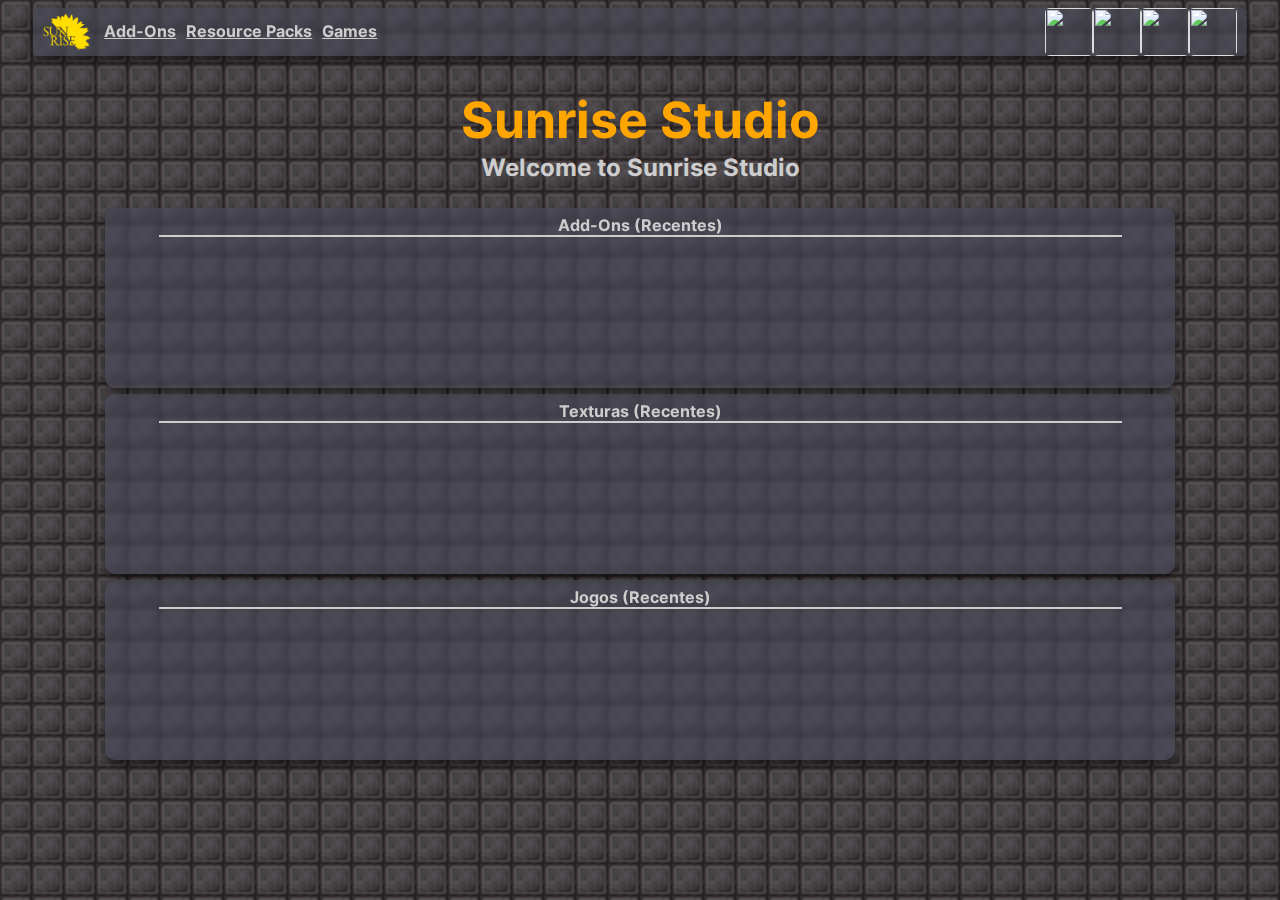
==== docs/index.html @ d6198818 "Update Commit" ====
<html>
  <head>
    <meta charset="UTF-8">
    <meta name="viewport" content="width=device-width,initial-scale=1" />
    <title>Teste</title>
  </head>
  <link href="styles/default.css" rel="stylesheet" />
  <header>
    <div>
      <ul class="header_ul">
        <a href="index.html" class="logo"><img src="images/web_logo.webp" /></a>
        <div class="starter_content">
          <a href="addons.html" class="category">Add-Ons</a>
          <a href="youtube" class="category">Resource Packs</a>
          <a href="youtube" class="category">Games</a>
        </div>
        <div class="extra_content">
            <a href="https://github.com/pedrodenovo" class="category"><img src="https://api.sunrise-studio.site/assets/icon_git.png" alt=""></a>
            <a href="https://www.youtube.com/channel/UCrq1E1rJEaYDXeU1qXk9OaQ?app=desktop" class="category"><img src="https://api.sunrise-studio.site/assets/icon_yt.png" alt=""></a>
            <a href="https://twitter.com/sunrise_studioo" class="category"><img src="https://api.sunrise-studio.site/assets/icon_x.png" alt=""></a>
            <a href="https://discord.com/invite/HAS99pEwJ4" class="category"><img src="https://api.sunrise-studio.site/assets/icon_discord.webp" alt=""></a>
        </div>
      </ul>
    </div>
  </header>
  <body>
    <div class="body">
      <h1 class="header_text">Sunrise Studio</h1>
      <h2 class="body_text">Welcome to Sunrise Studio</h2>
      <div class="newer_contents">
        <div class="content" id="addons-newer">
            <a class="title">Add-Ons (Recentes)</a>
            <ul class="list">
            </ul>
        </div>
        <div class="content" id="textures-newer">
            <a class="title">Texturas (Recentes)</a>
            <ul class="list">
            </ul>
        </div>
        <div class="content" id="games-newer">
            <a class="title">Jogos (Recentes)</a>
            <ul class="list">
            </ul>
        </div>
      </div>
    </div>
    <!-- Scripts -->
    <script src="https://www.gstatic.com/firebasejs/9.17.1/firebase-app-compat.js"></script>
    <script src="https://www.gstatic.com/firebasejs/9.17.1/firebase-auth-compat.js"></script>
    <script src="https://www.gstatic.com/firebasejs/9.17.1/firebase-firestore-compat.js"></script>
    <script src="src/SunriseApi/firebase.js"></script>
    <script src="src/SunriseApi/index.js"></script>
  </body>
</html>
---- docs/styles/default.css ----
/*Fonts*/
@font-face {
    font-family: InterBold;
    src: url("../custom_fonts/Inter/InterBold.ttf");
}
/*General*/
body{
    /* background-color: rgb(46, 49, 77); */
    background-image: url('../images/netherite_block.png');
    background-repeat: repeat;
    background-size: 32px 32px;
}
/*Header*/
.header_ul {
    background-color: rgba(71, 74, 94, 0.438);
    margin: 0% 2%;
    padding: 0px 0px;
    border-radius: 4px;
    height: 48px;
    display: flex;
    align-content: center;
    backdrop-filter: blur(2px);
    box-shadow: 0px 5px 10px rgba(0, 0, 0, 0.5);
    font-family: InterBold;
}
.logo{
   float: left;
   width: 48px;
   height: 48px;
   padding: 0px 0px;
}
.logo > img{
    width: 48px;
    height: 48px;
    padding: 5px 10px;
 }
.header_ul > .starter_content {
    height: auto;
    width: 100%;
    display: flex;
    align-items: first baseline;
    justify-content: first baseline;
    padding: 13px;
    position: relative;
    font-family: InterBold;
}
.header_ul > .extra_content {
    box-sizing: border-box;
    height: auto;
    width: 100%;
    display: flex;
    flex-direction: row-reverse;
    align-items: right;
    justify-content: right;
    padding: 0px 10px;
    position: relative;
    left: 0%;
    font-family: InterBold;
}
.header_ul > .starter_content > .category{
    min-width: auto;
    padding-left: 10px;
    min-height: 50px;
    marker: none;
    color: rgb(205, 205, 205);
}
.header_ul > .extra_content > .category{
    min-width: 48px;
    padding-left: 0px;
    min-height: 48px;
    border-radius: 100%;
    display: flex;
    align-items: center;
    justify-content: center;
    marker: none;
    color: rgb(205, 205, 205);
}
.header_ul > .extra_content > .category > img{
    width: 48px;
    height: 48px;
    border-radius: 10%;
    mix-blend-mode: color-dodge;
}
.flex {
    display: flex;
    flex-wrap: wrap;
}
.body {
    box-sizing: border-box;
    height: auto;
    width: 100%;
    display: flex;
    flex-direction: column;
    align-items: center;
    justify-content: center;
    font-family: InterBold;
    color: rgb(205, 205, 205);
}
.body .header_text{
    color: orange;
    font-size: 50px;
    max-height: 10px;
}
.body .body_text{
    color: rgb(205, 205, 205);
}

/*Contents*/
.body .newer_contents{
    align-items: center;
    justify-content: center;
}
.newer_contents .content{
    background-color: rgba(71, 74, 94, 0.5);
    border-radius: 10px;
    padding: 7px 0px;
    min-width: 1070px;
    min-height: 128px;
    max-width: 1070px;
    height: fit-content;
    display: flex;
    margin: 6px 0px;
    flex-direction: column;
    align-items: center;
    justify-content: center;
    backdrop-filter: blur(2px);
    box-shadow: 0px 5px 10px rgba(0, 0, 0, 0.5);
}
.newer_contents .content .title{
    padding-top: -10px;
    width: 90%;
    border-bottom: 2px solid;
    text-align: center;
}
.newer_contents .content > ul{
    padding: 0px 0px;
    padding-left: 6px;
    padding-right: 6px;
    padding-bottom: 10px;
    padding-top: 6px;
    margin: 0px 0px;
    min-height: 128px;
    max-height: fit-content;
    max-width: 1070px;
    display: flex;
    flex-wrap: wrap;
}
.content_button{
    background-color: rgba(50, 52, 67, 0.5);
    min-width: 256px;
    min-height: 128px;
    max-width: 256px;
    max-height: 128px;
    margin: 4px 4px;
    padding: auto auto;
    border: 2px;
    display: flex;
    flex-direction: row;
    flex-wrap: wrap;
    align-content: center;
    justify-content: center;
    border-radius: 10px;
    border-style: solid;
    border-color: rgb(42, 42, 42);
    cursor: pointer;
    font-family: InterBold;
    color: rgb(205, 205, 205);
}
.content_button:hover{
    border-color: rgb(233, 233, 233);
}
.content_button .content_icon{
    width: 48px;
    height: 48px;
    position: relative;
    left: 0px;
    bottom: 6px;
    padding: 3px 3px;
    background-color: rgba(71, 74, 94, 0.5);
    border-radius: 10px;
    image-rendering: optimizeQuality;
}
.content_button .content_title{
    width: 180px;
    height: 48px;
    font-size: 18px;
    padding: 0px 0px;
    bottom: 6px;
    position: relative;
    padding: 0px 0px;
    margin: auto auto;
    align-items: center;
    display: flex;
    justify-content: center;
    text-align: center;
}
.content_button .content_desc{
    width: 256px;
    clip-path: margin-box;
    height: 48px;
    padding: 0px 0px;
    display: flex;
    margin: auto auto;
    font-size: 13px;
    text-align: left;
}
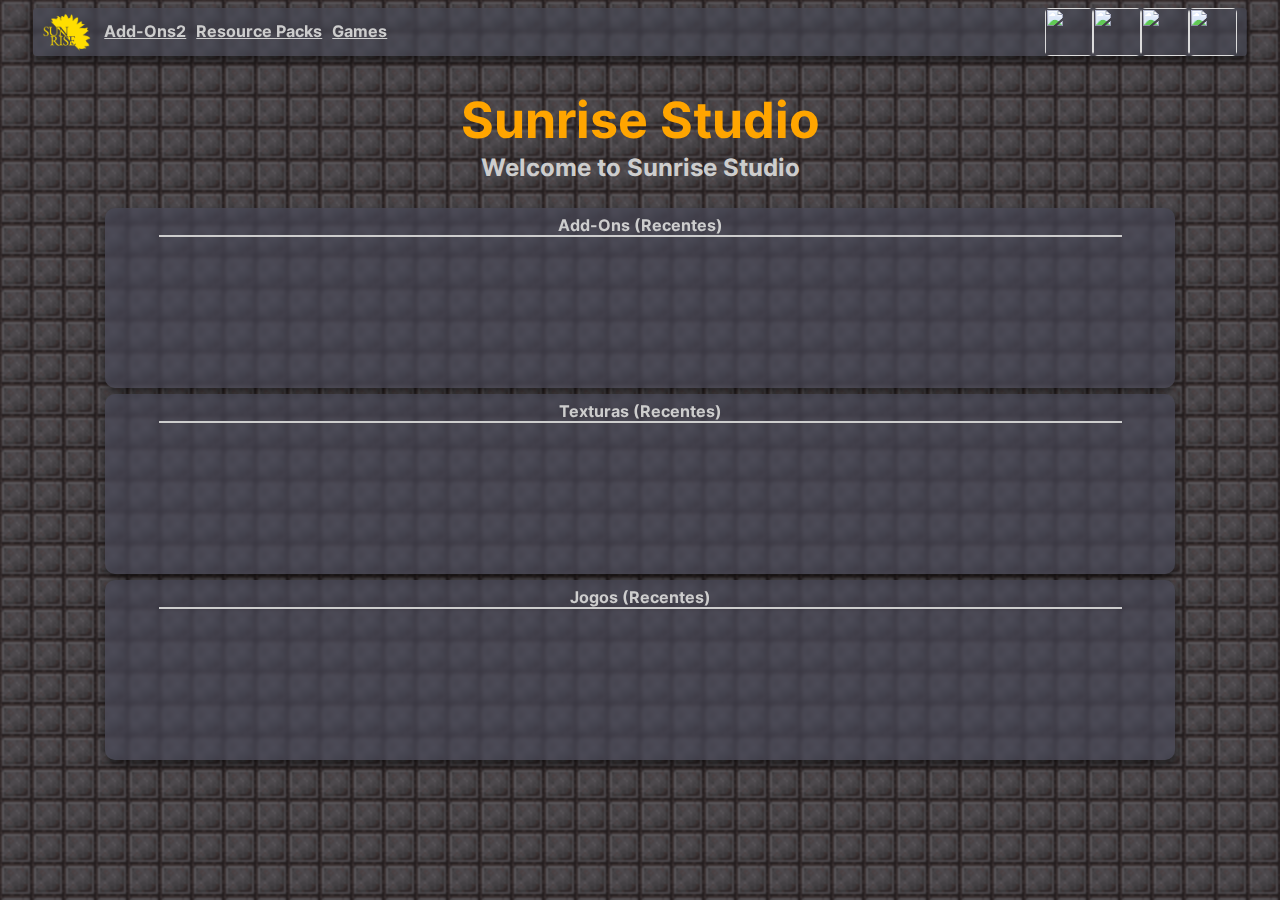
==== commit 2fc0378d: "Update index.html" ====
--- a/docs/index.html
+++ b/docs/index.html
@@ -10,7 +10,7 @@
       <ul class="header_ul">
         <a href="index.html" class="logo"><img src="images/web_logo.webp" /></a>
         <div class="starter_content">
-          <a href="addons.html" class="category">Add-Ons</a>
+          <a href="addons.html" class="category">Add-Ons2</a>
           <a href="youtube" class="category">Resource Packs</a>
           <a href="youtube" class="category">Games</a>
         </div>
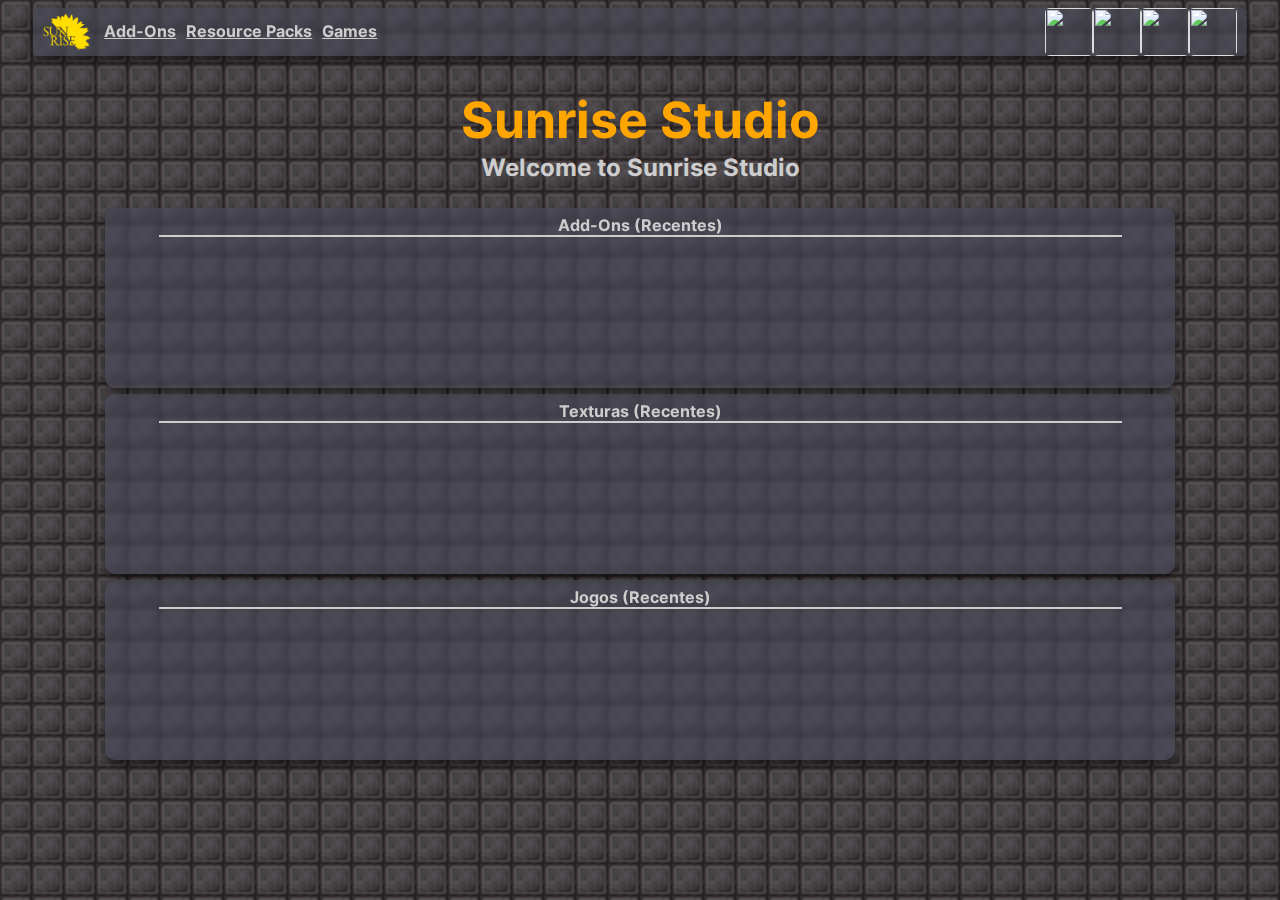
==== commit 2570ef1e: "Update index.html" ====
--- a/docs/index.html
+++ b/docs/index.html
@@ -10,7 +10,7 @@
       <ul class="header_ul">
         <a href="index.html" class="logo"><img src="images/web_logo.webp" /></a>
         <div class="starter_content">
-          <a href="addons.html" class="category">Add-Ons2</a>
+          <a href="addons.html" class="category">Add-Ons</a>
           <a href="youtube" class="category">Resource Packs</a>
           <a href="youtube" class="category">Games</a>
         </div>
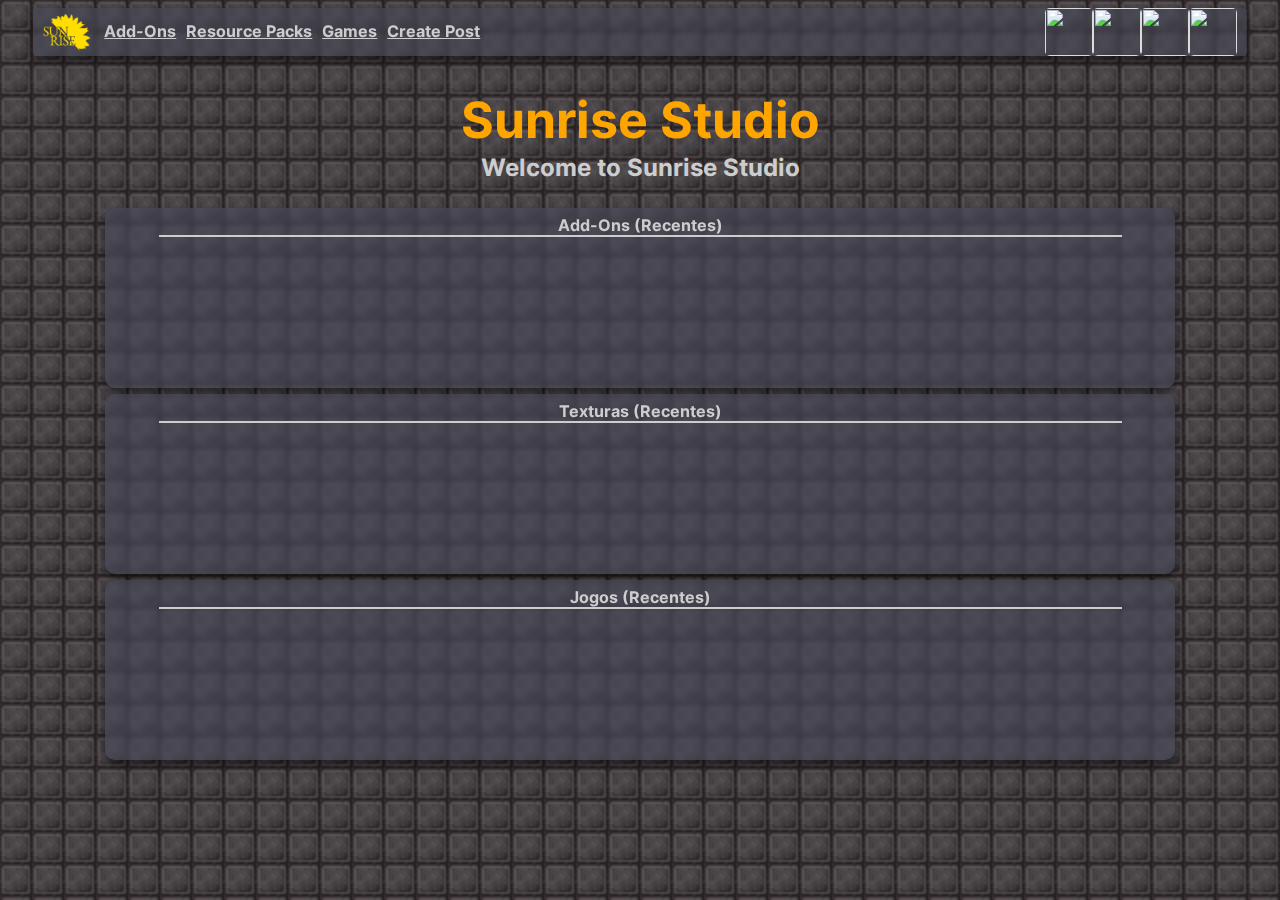
==== commit a9dc0e1a: "Update index.html" ====
--- a/docs/index.html
+++ b/docs/index.html
@@ -8,11 +8,12 @@
   <header>
     <div>
       <ul class="header_ul">
-        <a href="index.html" class="logo"><img src="images/web_logo.webp" /></a>
+        <a href="" class="logo"><img src="images/web_logo.webp" /></a>
         <div class="starter_content">
           <a href="addons.html" class="category">Add-Ons</a>
           <a href="youtube" class="category">Resource Packs</a>
           <a href="youtube" class="category">Games</a>
+          <a href="create_project" class="category">Create Post</a>
         </div>
         <div class="extra_content">
             <a href="https://github.com/pedrodenovo" class="category"><img src="https://api.sunrise-studio.site/assets/icon_git.png" alt=""></a>
